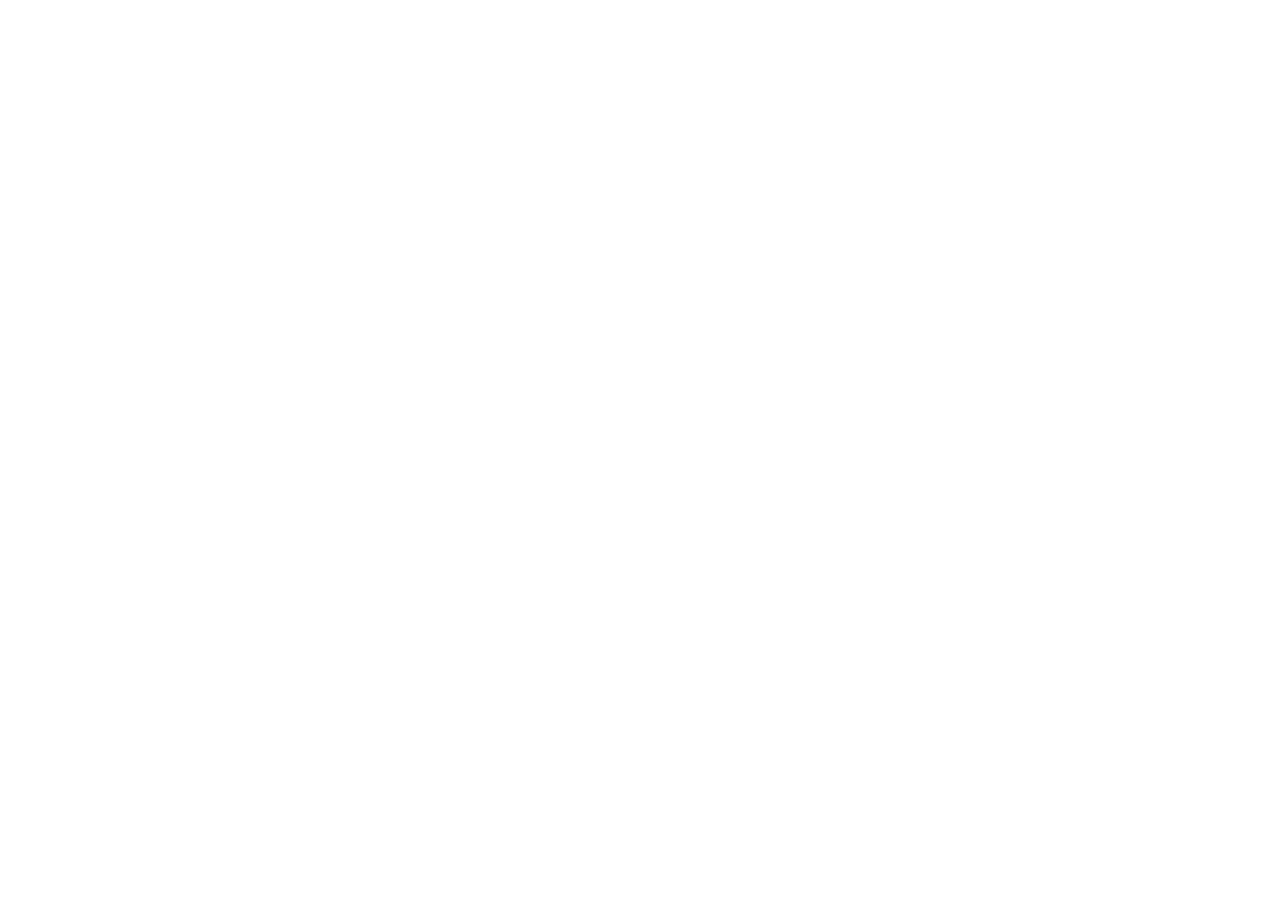
==== highscores.html @ 0ba2a4ae "add all files" ====
<!DOCTYPE html>
<html lang="en">
<head>
    <meta charset="UTF-8">
    <meta name="viewport" content="width=device-width, initial-scale=1.0">
    <meta http-equiv="X-UA-Compatible" content="ie=edge">
    <title>Highscores</title>
</head>
<body>
    
</body>
</html>
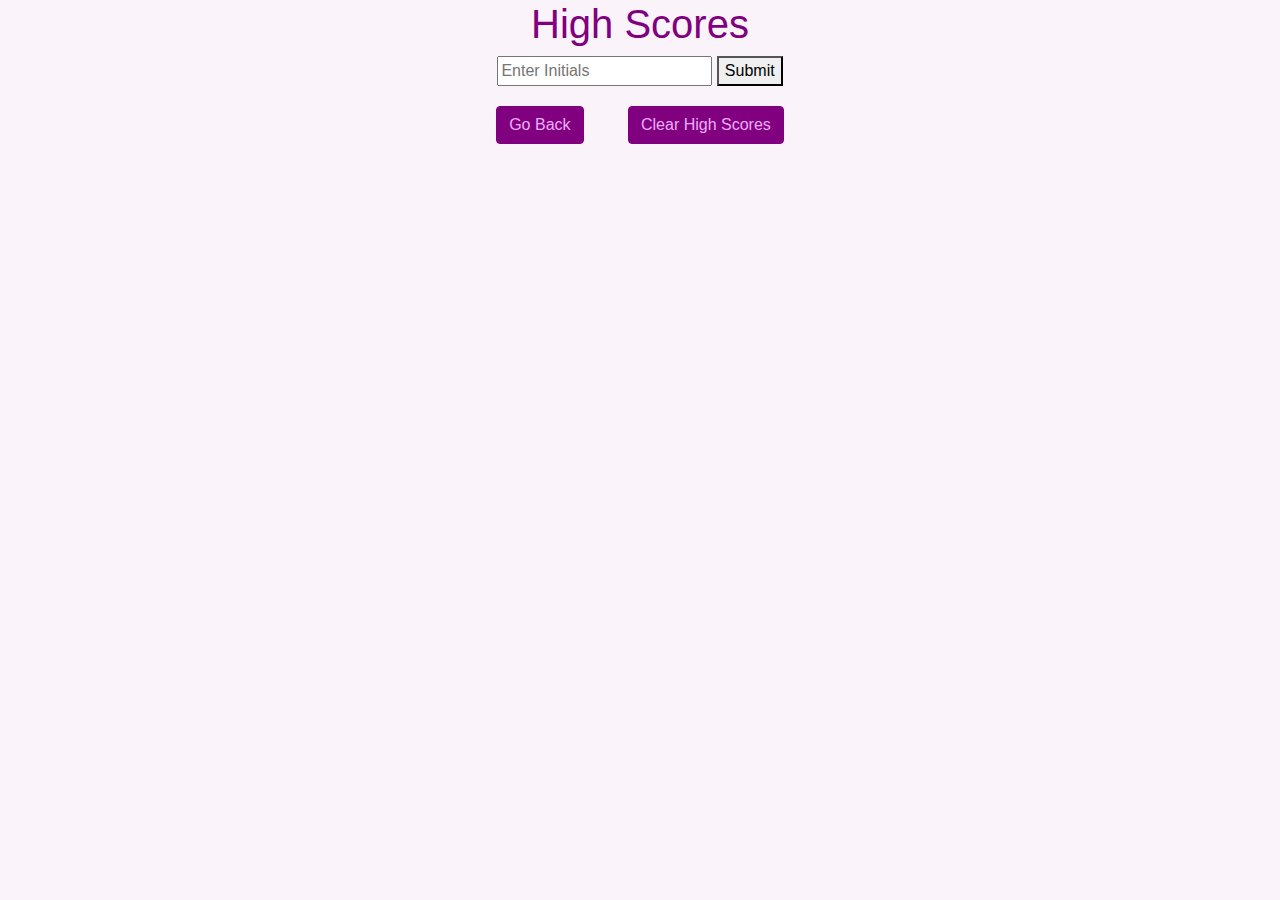
==== commit 2153e131: "created highscores page and started js for it" ====
--- a/highscores.html
+++ b/highscores.html
@@ -4,9 +4,27 @@
     <meta charset="UTF-8">
     <meta name="viewport" content="width=device-width, initial-scale=1.0">
     <meta http-equiv="X-UA-Compatible" content="ie=edge">
-    <title>Highscores</title>
+    <link rel="stylesheet" href="https://stackpath.bootstrapcdn.com/bootstrap/4.4.1/css/bootstrap.min.css" integrity="sha384-Vkoo8x4CGsO3+Hhxv8T/Q5PaXtkKtu6ug5TOeNV6gBiFeWPGFN9MuhOf23Q9Ifjh" crossorigin="anonymous">
+    
+    <link rel = "stylesheet" href = "style.css">
+    <title>High Scores</title>
 </head>
 <body>
-    
+    <main id = "container">
+        <div id = "highscoresPage">
+            <h1>High Scores</h1>
+        </div>
+        <div id = "highscoresInput">
+            <input for = "initials" id = "initials" placeholder = "Enter Initials">
+            <button for = "submit" id = "submiInitials">Submit</button>
+
+        </div>
+        
+        <button class = "btn" id = "goBack">Go Back</button>
+        <button class = "btn" id = "clearHs">Clear High Scores</button>
+
+    </main>
+
+    <script rel = "javascript" src = "script.js"></script>
 </body>
 </html>--- a/style.css
+++ b/style.css
@@ -0,0 +1,41 @@
+body {
+    background-color: rgb(250, 243, 250);
+    color: purple;
+    text-align: center;
+}
+
+body a {
+    color: purple; 
+}
+p {
+    text-align: center;
+    width: 50%;
+}
+
+.navbar-brand:hover {
+    text-decoration: underline;
+}
+
+.btn {
+    margin: 20px;
+    background-color: purple;
+    border-color: purple;
+    color: rgb(238, 173, 247);
+}
+
+.btn:hover {
+    background-color: purple;
+    border-color: white;
+    color: rgb(238, 173, 247);
+}
+
+.jumbotron {
+    background-color: purple;
+    color: rgb(238, 173, 247);
+}
+
+.nav-item {
+    padding: 5px;
+    margin-right: 10px;
+     
+}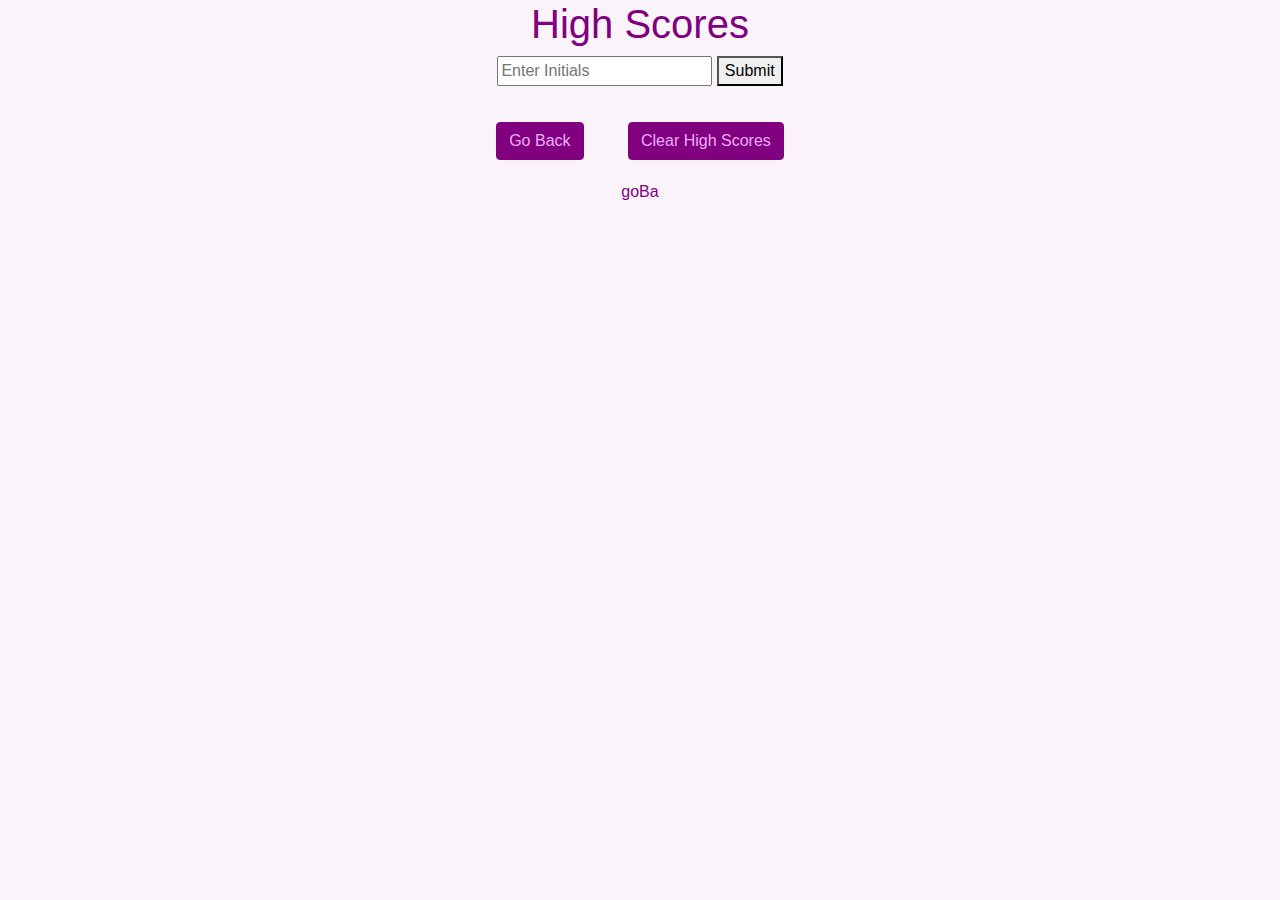
==== commit b26770c7: "started high scores page js" ====
--- a/highscores.html
+++ b/highscores.html
@@ -17,8 +17,10 @@
         <div id = "highscoresInput">
             <input for = "initials" id = "initials" placeholder = "Enter Initials">
             <button for = "submit" id = "submiInitials">Submit</button>
+        </div>
+        <ol id = "listOfHs">
 
-        </div>
+        </ol>
         
         <button class = "btn" id = "goBack">Go Back</button>
         <button class = "btn" id = "clearHs">Clear High Scores</button>
@@ -27,4 +29,4 @@
 
     <script rel = "javascript" src = "script.js"></script>
 </body>
-</html>+</html>goBa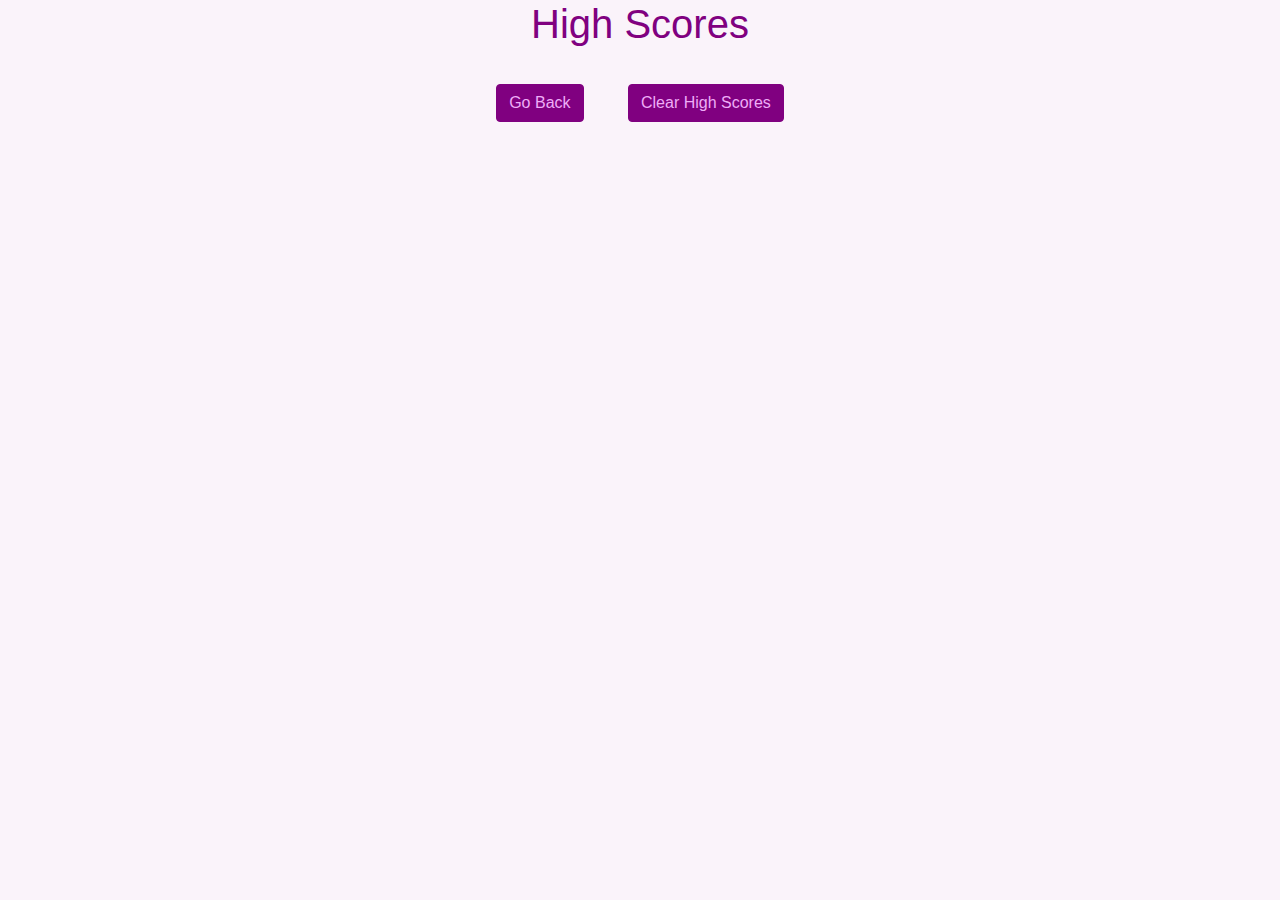
==== commit 8569b918: "finializes functions and cleaned up spacing" ====
--- a/highscores.html
+++ b/highscores.html
@@ -14,19 +14,15 @@
         <div id = "highscoresPage">
             <h1>High Scores</h1>
         </div>
-        <div id = "highscoresInput">
-            <input for = "initials" id = "initials" placeholder = "Enter Initials">
-            <button for = "submit" id = "submiInitials">Submit</button>
-        </div>
+        
         <ol id = "listOfHs">
-
         </ol>
         
-        <button class = "btn" id = "goBack">Go Back</button>
+        <a class = "btn" id = "goBack" href = "index.html">Go Back</a>
         <button class = "btn" id = "clearHs">Clear High Scores</button>
 
     </main>
 
-    <script rel = "javascript" src = "script.js"></script>
+    <script rel = "javascript" src = "hscript.js"></script>
 </body>
-</html>goBa+</html>--- a/style.css
+++ b/style.css
@@ -38,4 +38,14 @@
     padding: 5px;
     margin-right: 10px;
      
+}
+
+.initialsItem {
+    list-style-position: inside;
+
+}
+
+#listOfHs {
+    padding-left:0;
+    font-size: 20px;
 }